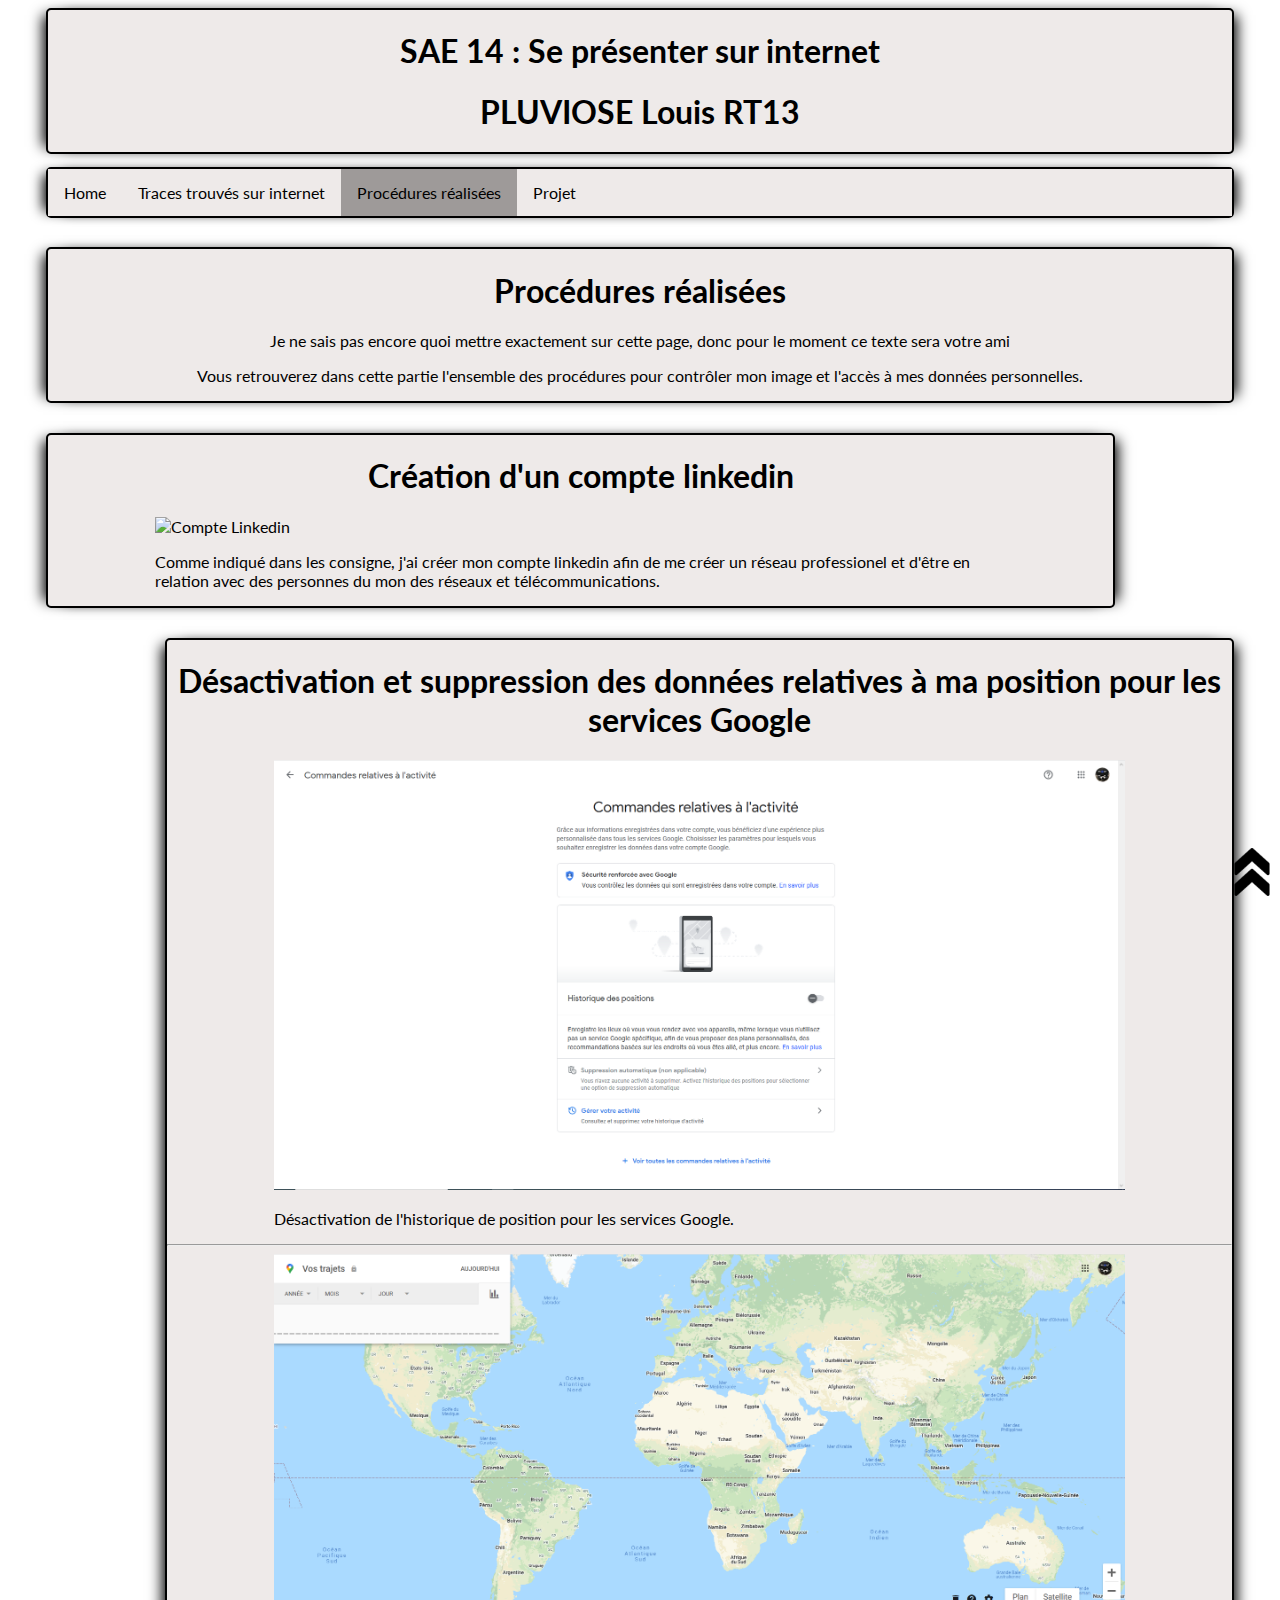
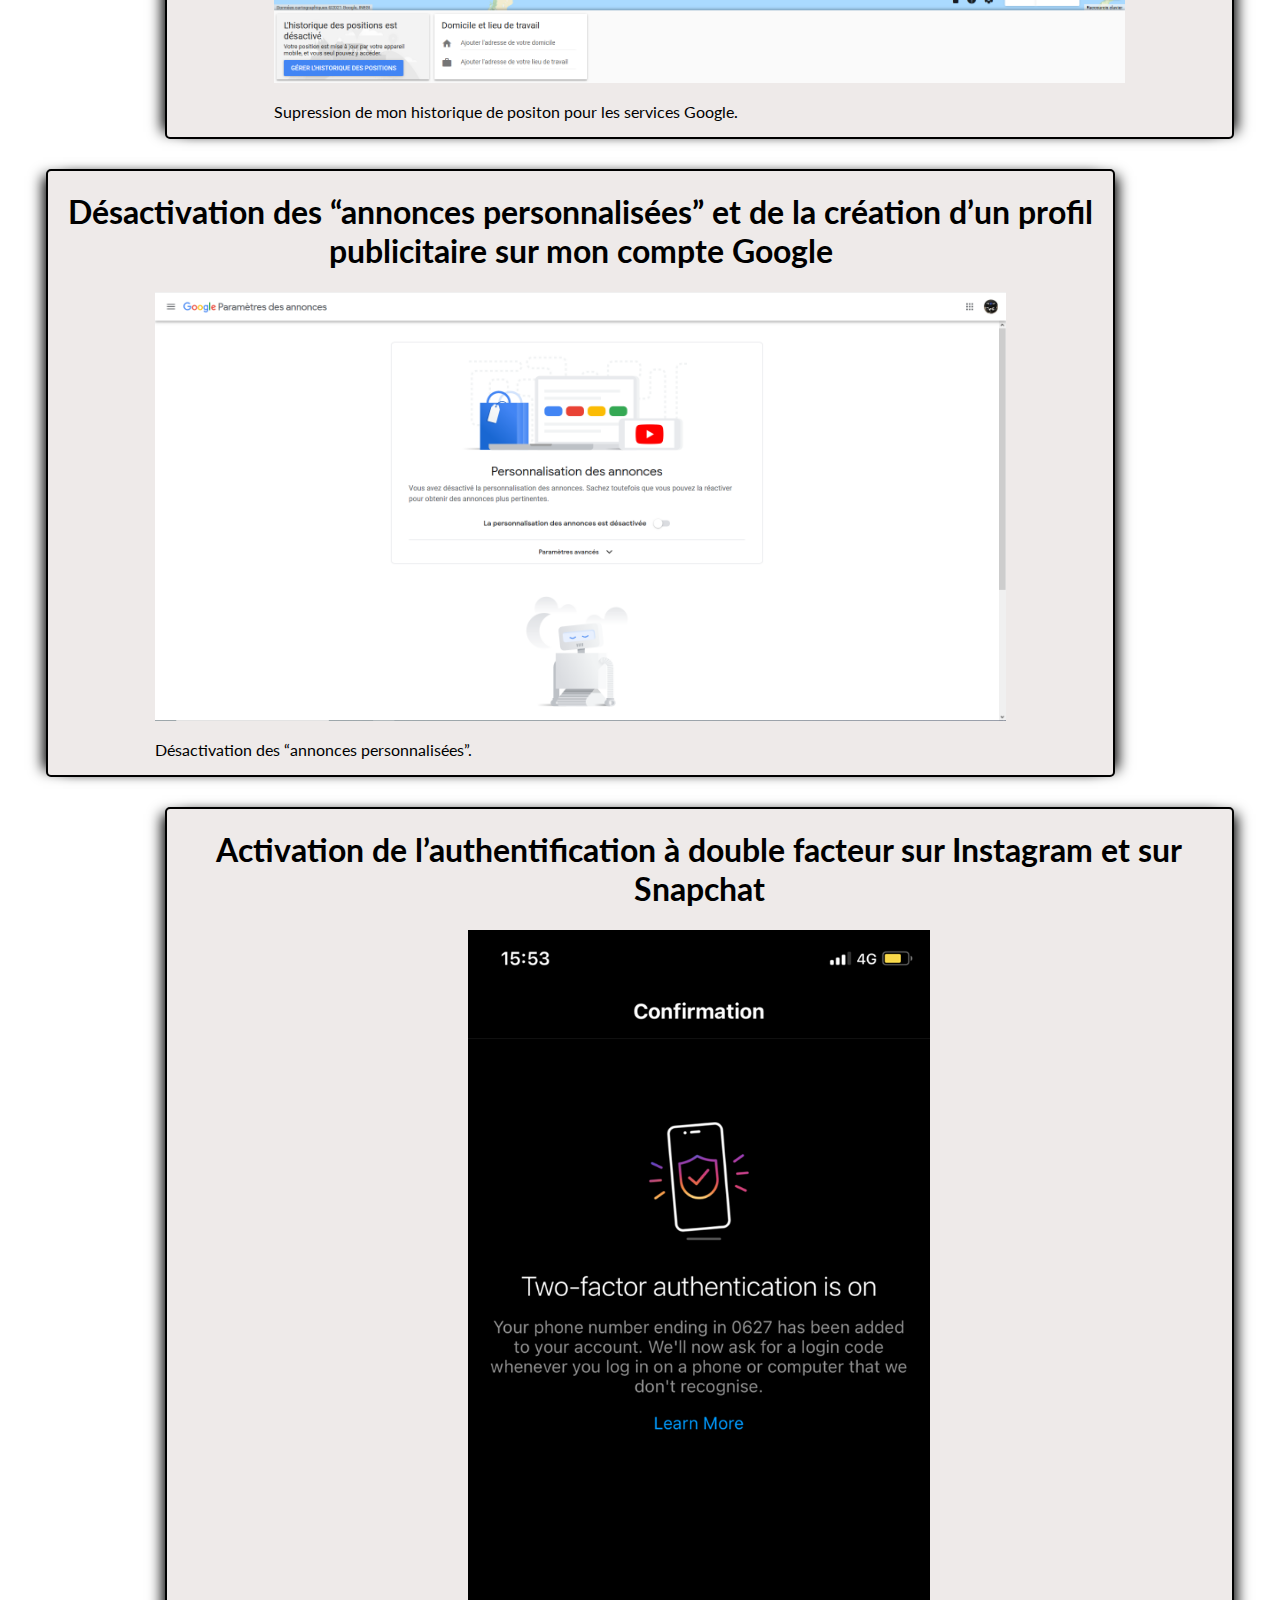
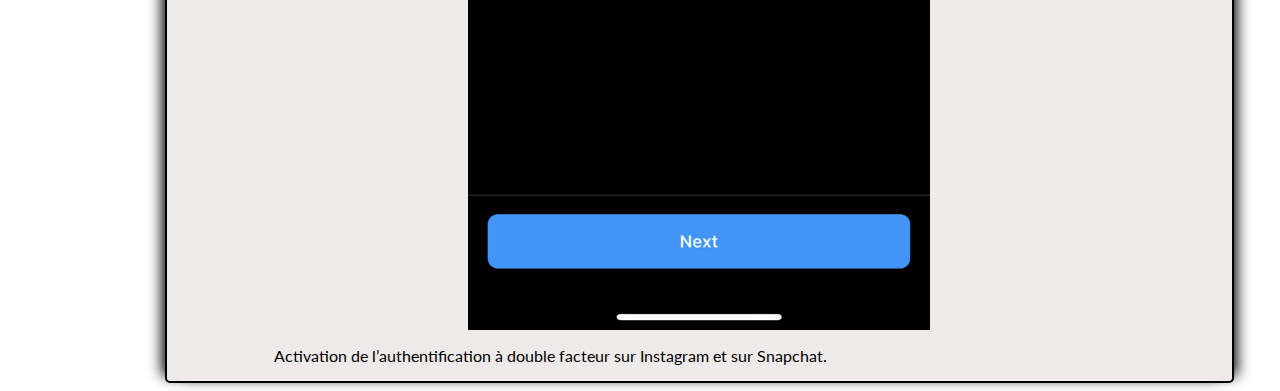
==== procedures.html @ 4d12fa5d "premiere version" ====
<!DOCTYPE html>
<html>
	<head>
	<title>Page Title</title>
	<link href="procedures.css" rel="stylesheet">
	<link rel="preconnect" href="https://fonts.googleapis.com">
	<link rel="preconnect" href="https://fonts.gstatic.com" crossorigin>
	<link href="https://fonts.googleapis.com/css2?family=Lato&display=swap" rel="stylesheet">
	</head>
<body>
	<!--Header-->
    <a id="hautdepage"></a>
	<header class="header">
		<section id="textheader">
			<h1>SAE 14 : Se présenter sur internet</h1>
		</section>
		<section id="textheader">
			<h1>PLUVIOSE Louis RT13</h1>
		</section>
	</header>	
	
	<!--Navbar-->
	<section class="navbar">
		<ul class="navul">
			<li class="navbaritem"><a class = "navlink" href="index.html">Home</a></li>
			<li class="navbaritem"><a class = "navlink" href="traces.html">Traces trouvés sur internet</a></li>
			<li class="navbaritem"><a class = "navlink" id="navlink2" href="procedures.html">Procédures réalisées</a></li>
			<li class="navbaritem"><a class = "navlink" href="projet.html">Projet</a></li>
		</ul>
	</section>

	<!--Partie principale-->
	<section class="partie1">
		<h1>Procédures réalisées</h1>
		<p>Je ne sais pas encore quoi mettre exactement sur cette page, donc pour le moment ce texte sera votre ami</p>
		<p>Vous retrouverez dans cette partie l'ensemble des procédures  pour contrôler mon image et l'accès à mes données personnelles.</p>
	</section>
	<!--Linkedin-->
	<div class="linkedin">
		<h1 class="titrelinkedin">Création d'un compte linkedin</h1>
		<img class="imagelinkedin" src="media/img/CompteLinkedin.png" alt="Compte Linkedin">
		<p class="textelinkedin">Comme indiqué dans les consigne, j'ai créer mon compte linkedin afin de me créer un réseau professionel et d'être en relation avec des personnes du mon des réseaux et télécommunications.</p>
	</div>
	<!--Localisation Google-->
	<div class="localisationgoogle">
		<h1 class="titrelocalisationgoogle">Désactivation et suppression des données relatives à ma position pour les services Google</h1>
		<img class="imagelocalisationgoogle" src="media/img/LocalisationGoogle.png" alt="Localisation Google">
		<p class="textelocalisationgoogle">Désactivation de l'historique de position pour les services Google.</p>
		<hr>
		<img class="imagesupressionlocalisationgoogle" src="media/img/SupressionLocalisationGoogle.PNG" alt="Supression Localisation Google">
		<p class="textesupressionlocalisationgoogle">Supression de mon historique de positon pour les services Google.</p>
	</div>
	<!--Annonces Personnalisées-->
	<div class="annoncespersonnalisees">
		<h1 class="titreannoncespersonnalisees">Désactivation des “annonces personnalisées” et de la création d’un profil publicitaire sur mon compte Google</h1>
		<img class="imageannoncespersonnalisees" src="media/img/ParametresAnnonce.png" alt="Paramètres Annonces">
		<p class="textannoncespersonnalisees">Désactivation des “annonces personnalisées”.</p>
	</div>

	<div class="doubleauthentification">
		<h1>Activation de l’authentification à double facteur sur Instagram et sur Snapchat</h1>
		<img src="media/img/InstagramDoubleAuthentification.png" alt="Instagram Double Authentification">
		<p>Activation de l’authentification à double facteur sur Instagram et sur Snapchat.</p>
	</div>

	<!--Flèche haut de page-->
    <a href="#hautdepage">
        <img class="hautdepage" src="media/img/top-arrow.png" alt="top-arrow">
    </a>

</body>
</html>
---- procedures.css ----
body {
	font-family: 'Lato', sans-serif;
	padding: 0% 3% 0% 3%;
}

.hautdepage {
    width: 48px;
    height: 48px;
    position: fixed;
    bottom: 4px;
    right: 4px;
    transform: rotate(-90deg);
}

/* header */

.header {
	background-color: #EEEAE9;
	height: 10%;
	border: solid 2px;
	border-color: black;
	border-radius: 5px;
	font-size: 16px;
	box-shadow: -10px 0px 13px -7px #000000, 10px 0px 13px -7px #000000, 0px 0px 30px 1px rgba(0,0,0,0);
}

#textheader  {
	text-align: center;
	margin: 0px 0px 5px 0px;
}

/* navbar */

.navbar {
	margin-top: 12.5px;
	border: solid 2px;
	border-color: black;
	border-radius: 5px;
	box-shadow: -10px 0px 13px -7px #000000, 10px 0px 13px -7px #000000, 0px 0px 30px 1px rgba(0,0,0,0);
}

.navul {
  list-style-type: none;
  margin: 0;
  padding: 0;
  overflow: hidden;
  background-color: #EEEAE9;
}

.navbaritem {
  float: left;
}

.navlink {
  display: block;
  color: black;
  text-align: center;
  padding: 14px 16px;
  text-decoration: none;
}

.navlink:hover {
  background-color: #e2dddc;
}

#navlink2 {
	background-color: #9e9a99;
}

/* partie 1 */

.partie1 {
	margin-top: 2.5%;
	background-color: #EEEAE9;
	border: solid 2px;
	border-color: black;
	border-radius: 5px;
	box-shadow: -10px 0px 13px -7px #000000, 10px 0px 13px -7px #000000, 0px 0px 30px 1px rgba(0,0,0,0);
}

section > h1 {
	text-align: center;
}

section > p {
	text-align: center
}

/* Linkedin */

.linkedin {
    margin-top: 2.5%;
    margin-right: 10%;
    background-color: #EEEAE9;
	border: solid 2px;
	border-color: black;
	border-radius: 5px;
	box-shadow: -10px 0px 13px -7px #000000, 10px 0px 13px -7px #000000, 0px 0px 30px 1px rgba(0,0,0,0);
}

.titrelinkedin {
	text-align: center;
}

.imagelinkedin {
    padding-left: 10%;
    width: 80%;
    height: auto;
}

.textelinkedin {
	padding: 0% 10% 0% 10%;
}

/* Localisation Google */

.localisationgoogle {
    margin-top: 2.5%;
    margin-left: 10%;
    background-color: #EEEAE9;
	border: solid 2px;
	border-color: black;
	border-radius: 5px;
	box-shadow: -10px 0px 13px -7px #000000, 10px 0px 13px -7px #000000, 0px 0px 30px 1px rgba(0,0,0,0);
}

.titrelocalisationgoogle {
	text-align: center;
}

.imagelocalisationgoogle {
    padding-left: 10%;
    width: 80%;
    height: auto;
}

.textelocalisationgoogle {
	padding: 0% 10% 0% 10%;
}

.imagesupressionlocalisationgoogle {
	padding-left: 10%;
    width: 80%;
    height: auto;
}

.textesupressionlocalisationgoogle {
	padding: 0% 10% 0% 10%;
}

/* Annonces Personnalisées */

.annoncespersonnalisees {
    margin-top: 2.5%;
    margin-right: 10%;
    background-color: #EEEAE9;
	border: solid 2px;
	border-color: black;
	border-radius: 5px;
	box-shadow: -10px 0px 13px -7px #000000, 10px 0px 13px -7px #000000, 0px 0px 30px 1px rgba(0,0,0,0);
}

.titreannoncespersonnalisees {
	text-align: center;
}

.imageannoncespersonnalisees {
	padding-left: 10%;
	width: 80%;
	height: auto;	
}

.textannoncespersonnalisees { 
	padding: 0% 10% 0% 10%;
}

/* Authentificatioj à deux facteurs */

.doubleauthentification {
    margin-top: 2.5%;
    margin-left: 10%;
    background-color: #EEEAE9;
	border: solid 2px;
	border-color: black;
	border-radius: 5px;
	box-shadow: -10px 0px 13px -7px #000000, 10px 0px 13px -7px #000000, 0px 0px 30px 1px rgba(0,0,0,0);
}

.doubleauthentification > h1 {
	text-align: center;
}

.doubleauthentification > img {
	display: block;
	margin-left: auto;
	margin-right: auto;
	height: 1000px;
	width: auto;
}

.doubleauthentification > p {
	padding: 0% 10% 0% 10%;
}
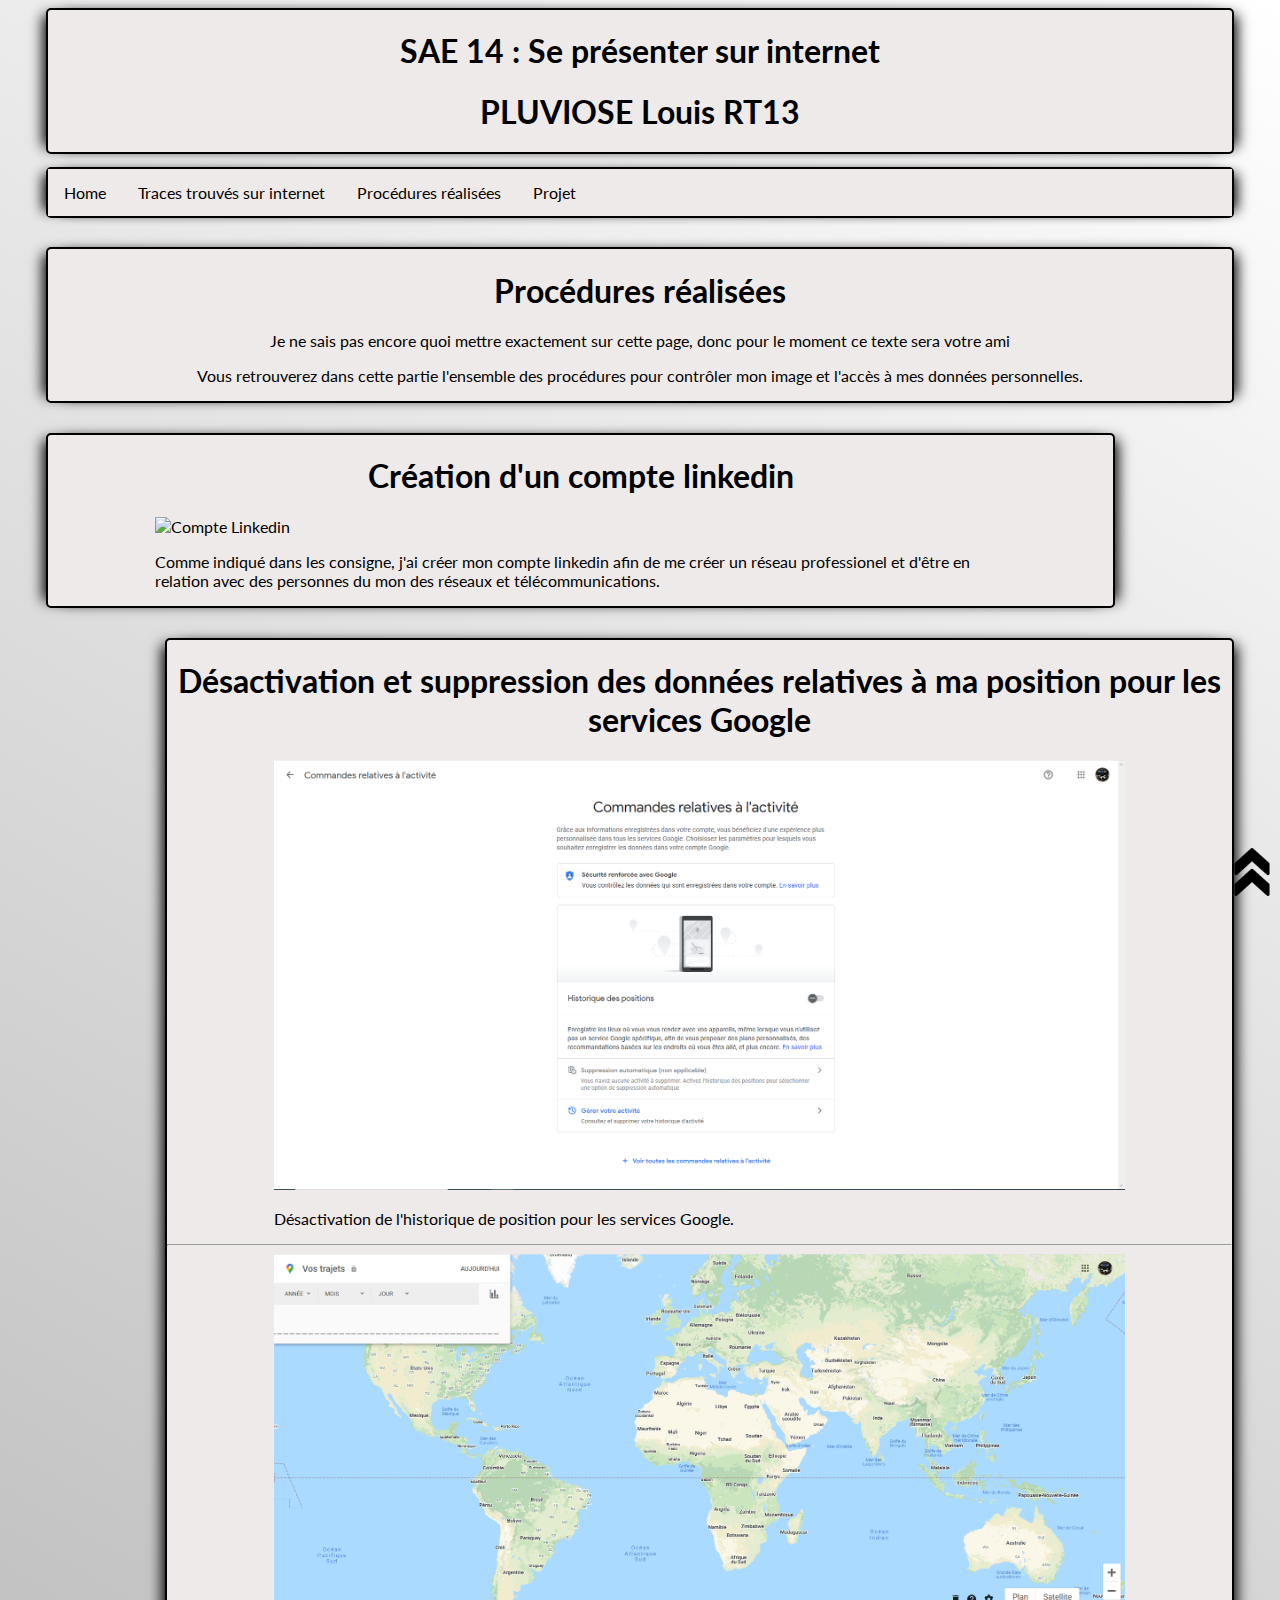
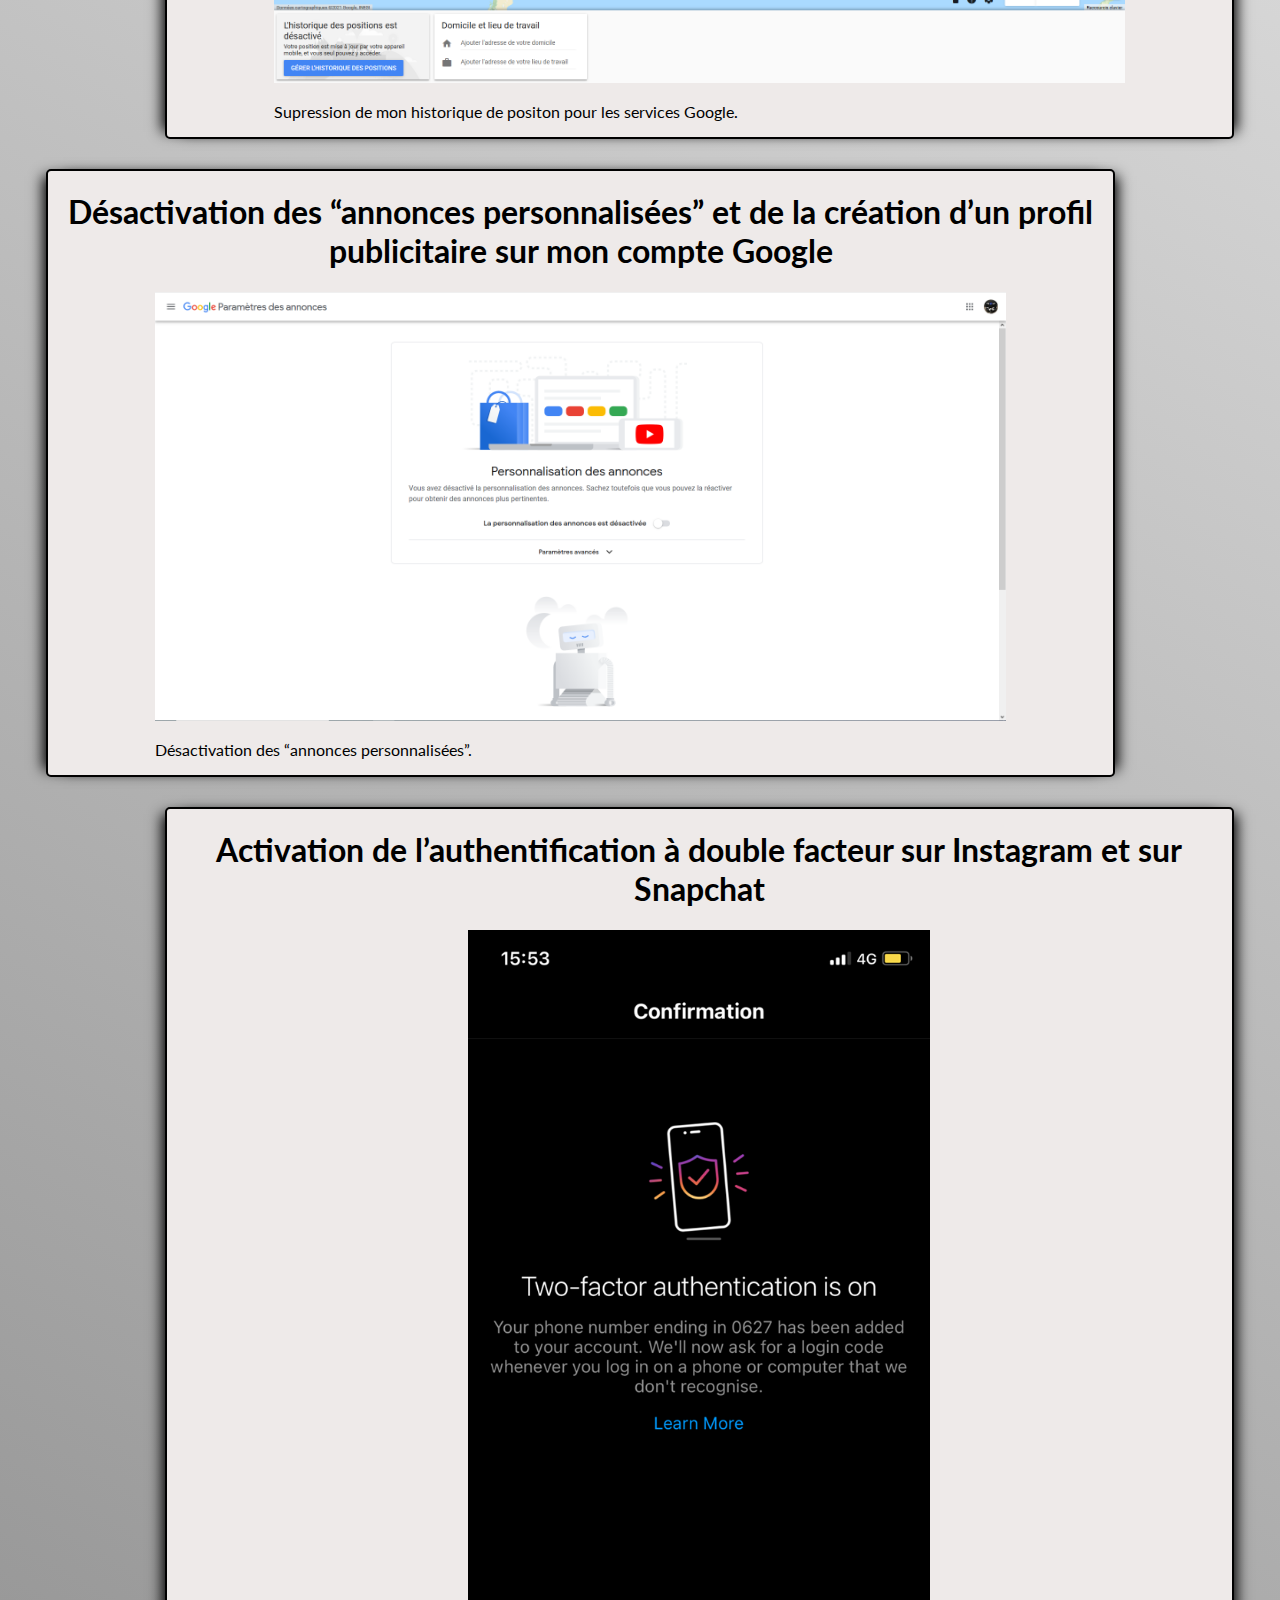
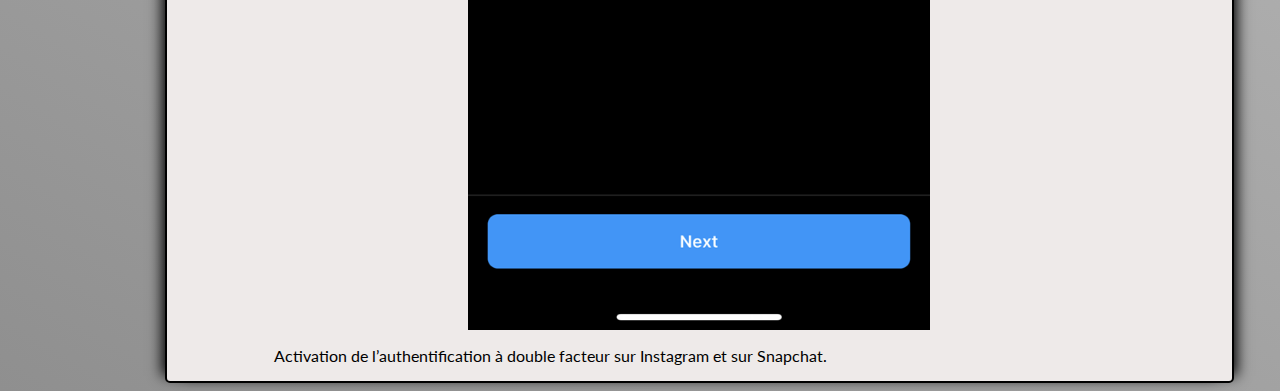
==== commit bfd995df: "Mise à jour" ====
--- a/procedures.html
+++ b/procedures.html
@@ -1,72 +1,72 @@
-<!DOCTYPE html>
-<html>
-	<head>
-	<title>Page Title</title>
-	<link href="procedures.css" rel="stylesheet">
-	<link rel="preconnect" href="https://fonts.googleapis.com">
-	<link rel="preconnect" href="https://fonts.gstatic.com" crossorigin>
-	<link href="https://fonts.googleapis.com/css2?family=Lato&display=swap" rel="stylesheet">
-	</head>
-<body>
-	<!--Header-->
-    <a id="hautdepage"></a>
-	<header class="header">
-		<section id="textheader">
-			<h1>SAE 14 : Se présenter sur internet</h1>
-		</section>
-		<section id="textheader">
-			<h1>PLUVIOSE Louis RT13</h1>
-		</section>
-	</header>	
-	
-	<!--Navbar-->
-	<section class="navbar">
-		<ul class="navul">
-			<li class="navbaritem"><a class = "navlink" href="index.html">Home</a></li>
-			<li class="navbaritem"><a class = "navlink" href="traces.html">Traces trouvés sur internet</a></li>
-			<li class="navbaritem"><a class = "navlink" id="navlink2" href="procedures.html">Procédures réalisées</a></li>
-			<li class="navbaritem"><a class = "navlink" href="projet.html">Projet</a></li>
-		</ul>
-	</section>
-
-	<!--Partie principale-->
-	<section class="partie1">
-		<h1>Procédures réalisées</h1>
-		<p>Je ne sais pas encore quoi mettre exactement sur cette page, donc pour le moment ce texte sera votre ami</p>
-		<p>Vous retrouverez dans cette partie l'ensemble des procédures  pour contrôler mon image et l'accès à mes données personnelles.</p>
-	</section>
-	<!--Linkedin-->
-	<div class="linkedin">
-		<h1 class="titrelinkedin">Création d'un compte linkedin</h1>
-		<img class="imagelinkedin" src="media/img/CompteLinkedin.png" alt="Compte Linkedin">
-		<p class="textelinkedin">Comme indiqué dans les consigne, j'ai créer mon compte linkedin afin de me créer un réseau professionel et d'être en relation avec des personnes du mon des réseaux et télécommunications.</p>
-	</div>
-	<!--Localisation Google-->
-	<div class="localisationgoogle">
-		<h1 class="titrelocalisationgoogle">Désactivation et suppression des données relatives à ma position pour les services Google</h1>
-		<img class="imagelocalisationgoogle" src="media/img/LocalisationGoogle.png" alt="Localisation Google">
-		<p class="textelocalisationgoogle">Désactivation de l'historique de position pour les services Google.</p>
-		<hr>
-		<img class="imagesupressionlocalisationgoogle" src="media/img/SupressionLocalisationGoogle.PNG" alt="Supression Localisation Google">
-		<p class="textesupressionlocalisationgoogle">Supression de mon historique de positon pour les services Google.</p>
-	</div>
-	<!--Annonces Personnalisées-->
-	<div class="annoncespersonnalisees">
-		<h1 class="titreannoncespersonnalisees">Désactivation des “annonces personnalisées” et de la création d’un profil publicitaire sur mon compte Google</h1>
-		<img class="imageannoncespersonnalisees" src="media/img/ParametresAnnonce.png" alt="Paramètres Annonces">
-		<p class="textannoncespersonnalisees">Désactivation des “annonces personnalisées”.</p>
-	</div>
-
-	<div class="doubleauthentification">
-		<h1>Activation de l’authentification à double facteur sur Instagram et sur Snapchat</h1>
-		<img src="media/img/InstagramDoubleAuthentification.png" alt="Instagram Double Authentification">
-		<p>Activation de l’authentification à double facteur sur Instagram et sur Snapchat.</p>
-	</div>
-
-	<!--Flèche haut de page-->
-    <a href="#hautdepage">
-        <img class="hautdepage" src="media/img/top-arrow.png" alt="top-arrow">
-    </a>
-
-</body>
+<!DOCTYPE html>
+<html>
+	<head>
+	<title>Page Title</title>
+	<link href="procedures.css" rel="stylesheet">
+	<link rel="preconnect" href="https://fonts.googleapis.com">
+	<link rel="preconnect" href="https://fonts.gstatic.com" crossorigin>
+	<link href="https://fonts.googleapis.com/css2?family=Lato&display=swap" rel="stylesheet">
+	</head>
+<body>
+	<!--Header-->
+    <a id="hautdepage"></a>
+	<header class="header">
+		<section id="textheader">
+			<h1>SAE 14 : Se présenter sur internet</h1>
+		</section>
+		<section id="textheader">
+			<h1>PLUVIOSE Louis RT13</h1>
+		</section>
+	</header>	
+	
+	<!--Navbar-->
+	<section class="navbar">
+		<ul class="navul">
+			<li class="navbaritem"><a class = "navlink" href="index.html">Home</a></li>
+			<li class="navbaritem"><a class = "navlink" href="traces.html">Traces trouvés sur internet</a></li>
+			<li class="navbaritem"><a class = "navlink" id="navlink2" href="procedures.html">Procédures réalisées</a></li>
+			<li class="navbaritem"><a class = "navlink" href="projet.html">Projet</a></li>
+		</ul>
+	</section>
+
+	<!--Partie principale-->
+	<section class="partie1">
+		<h1>Procédures réalisées</h1>
+		<p>Je ne sais pas encore quoi mettre exactement sur cette page, donc pour le moment ce texte sera votre ami</p>
+		<p>Vous retrouverez dans cette partie l'ensemble des procédures  pour contrôler mon image et l'accès à mes données personnelles.</p>
+	</section>
+	<!--Linkedin-->
+	<div class="linkedin">
+		<h1 class="titrelinkedin">Création d'un compte linkedin</h1>
+		<img class="imagelinkedin" src="media/img/CompteLinkedin.png" alt="Compte Linkedin">
+		<p class="textelinkedin">Comme indiqué dans les consigne, j'ai créer mon compte linkedin afin de me créer un réseau professionel et d'être en relation avec des personnes du mon des réseaux et télécommunications.</p>
+	</div>
+	<!--Localisation Google-->
+	<div class="localisationgoogle">
+		<h1 class="titrelocalisationgoogle">Désactivation et suppression des données relatives à ma position pour les services Google</h1>
+		<img class="imagelocalisationgoogle" src="media/img/LocalisationGoogle.png" alt="Localisation Google">
+		<p class="textelocalisationgoogle">Désactivation de l'historique de position pour les services Google.</p>
+		<hr>
+		<img class="imagesupressionlocalisationgoogle" src="media/img/SupressionLocalisationGoogle.PNG" alt="Supression Localisation Google">
+		<p class="textesupressionlocalisationgoogle">Supression de mon historique de positon pour les services Google.</p>
+	</div>
+	<!--Annonces Personnalisées-->
+	<div class="annoncespersonnalisees">
+		<h1 class="titreannoncespersonnalisees">Désactivation des “annonces personnalisées” et de la création d’un profil publicitaire sur mon compte Google</h1>
+		<img class="imageannoncespersonnalisees" src="media/img/ParametresAnnonce.png" alt="Paramètres Annonces">
+		<p class="textannoncespersonnalisees">Désactivation des “annonces personnalisées”.</p>
+	</div>
+
+	<div class="doubleauthentification">
+		<h1>Activation de l’authentification à double facteur sur Instagram et sur Snapchat</h1>
+		<img src="media/img/InstagramDoubleAuthentification.png" alt="Instagram Double Authentification">
+		<p>Activation de l’authentification à double facteur sur Instagram et sur Snapchat.</p>
+	</div>
+
+	<!--Flèche haut de page-->
+    <a href="#hautdepage">
+        <img class="hautdepage" src="media/img/top-arrow.png" alt="top-arrow">
+    </a>
+
+</body>
 </html> --- a/procedures.css
+++ b/procedures.css
@@ -1,203 +1,208 @@
-body {
-	font-family: 'Lato', sans-serif;
-	padding: 0% 3% 0% 3%;
-}
-
-.hautdepage {
-    width: 48px;
-    height: 48px;
-    position: fixed;
-    bottom: 4px;
-    right: 4px;
-    transform: rotate(-90deg);
-}
-
-/* header */
-
-.header {
-	background-color: #EEEAE9;
-	height: 10%;
-	border: solid 2px;
-	border-color: black;
-	border-radius: 5px;
-	font-size: 16px;
-	box-shadow: -10px 0px 13px -7px #000000, 10px 0px 13px -7px #000000, 0px 0px 30px 1px rgba(0,0,0,0);
-}
-
-#textheader  {
-	text-align: center;
-	margin: 0px 0px 5px 0px;
-}
-
-/* navbar */
-
-.navbar {
-	margin-top: 12.5px;
-	border: solid 2px;
-	border-color: black;
-	border-radius: 5px;
-	box-shadow: -10px 0px 13px -7px #000000, 10px 0px 13px -7px #000000, 0px 0px 30px 1px rgba(0,0,0,0);
-}
-
-.navul {
-  list-style-type: none;
-  margin: 0;
-  padding: 0;
-  overflow: hidden;
-  background-color: #EEEAE9;
-}
-
-.navbaritem {
-  float: left;
-}
-
-.navlink {
-  display: block;
-  color: black;
-  text-align: center;
-  padding: 14px 16px;
-  text-decoration: none;
-}
-
-.navlink:hover {
-  background-color: #e2dddc;
-}
-
-#navlink2 {
-	background-color: #9e9a99;
-}
-
-/* partie 1 */
-
-.partie1 {
-	margin-top: 2.5%;
-	background-color: #EEEAE9;
-	border: solid 2px;
-	border-color: black;
-	border-radius: 5px;
-	box-shadow: -10px 0px 13px -7px #000000, 10px 0px 13px -7px #000000, 0px 0px 30px 1px rgba(0,0,0,0);
-}
-
-section > h1 {
-	text-align: center;
-}
-
-section > p {
-	text-align: center
-}
-
-/* Linkedin */
-
-.linkedin {
-    margin-top: 2.5%;
-    margin-right: 10%;
-    background-color: #EEEAE9;
-	border: solid 2px;
-	border-color: black;
-	border-radius: 5px;
-	box-shadow: -10px 0px 13px -7px #000000, 10px 0px 13px -7px #000000, 0px 0px 30px 1px rgba(0,0,0,0);
-}
-
-.titrelinkedin {
-	text-align: center;
-}
-
-.imagelinkedin {
-    padding-left: 10%;
-    width: 80%;
-    height: auto;
-}
-
-.textelinkedin {
-	padding: 0% 10% 0% 10%;
-}
-
-/* Localisation Google */
-
-.localisationgoogle {
-    margin-top: 2.5%;
-    margin-left: 10%;
-    background-color: #EEEAE9;
-	border: solid 2px;
-	border-color: black;
-	border-radius: 5px;
-	box-shadow: -10px 0px 13px -7px #000000, 10px 0px 13px -7px #000000, 0px 0px 30px 1px rgba(0,0,0,0);
-}
-
-.titrelocalisationgoogle {
-	text-align: center;
-}
-
-.imagelocalisationgoogle {
-    padding-left: 10%;
-    width: 80%;
-    height: auto;
-}
-
-.textelocalisationgoogle {
-	padding: 0% 10% 0% 10%;
-}
-
-.imagesupressionlocalisationgoogle {
-	padding-left: 10%;
-    width: 80%;
-    height: auto;
-}
-
-.textesupressionlocalisationgoogle {
-	padding: 0% 10% 0% 10%;
-}
-
-/* Annonces Personnalisées */
-
-.annoncespersonnalisees {
-    margin-top: 2.5%;
-    margin-right: 10%;
-    background-color: #EEEAE9;
-	border: solid 2px;
-	border-color: black;
-	border-radius: 5px;
-	box-shadow: -10px 0px 13px -7px #000000, 10px 0px 13px -7px #000000, 0px 0px 30px 1px rgba(0,0,0,0);
-}
-
-.titreannoncespersonnalisees {
-	text-align: center;
-}
-
-.imageannoncespersonnalisees {
-	padding-left: 10%;
-	width: 80%;
-	height: auto;	
-}
-
-.textannoncespersonnalisees { 
-	padding: 0% 10% 0% 10%;
-}
-
-/* Authentificatioj à deux facteurs */
-
-.doubleauthentification {
-    margin-top: 2.5%;
-    margin-left: 10%;
-    background-color: #EEEAE9;
-	border: solid 2px;
-	border-color: black;
-	border-radius: 5px;
-	box-shadow: -10px 0px 13px -7px #000000, 10px 0px 13px -7px #000000, 0px 0px 30px 1px rgba(0,0,0,0);
-}
-
-.doubleauthentification > h1 {
-	text-align: center;
-}
-
-.doubleauthentification > img {
-	display: block;
-	margin-left: auto;
-	margin-right: auto;
-	height: 1000px;
-	width: auto;
-}
-
-.doubleauthentification > p {
-	padding: 0% 10% 0% 10%;
-}
+body {
+	font-family: 'Lato', sans-serif;
+	padding: 0% 3% 0% 3%;
+	background: linear-gradient(30deg, rgba(0, 0, 0, 0.44) 0%, rgba(255, 255, 255, 0.65) 100%);
+}
+
+.hautdepage {
+    width: 48px;
+    height: 48px;
+    position: fixed;
+    bottom: 4px;
+    right: 4px;
+    transform: rotate(-90deg);
+}
+
+/* header */
+
+.header {
+	background-color: #EEEAE9;
+	height: 10%;
+	border: solid 2px;
+	border-color: black;
+	border-radius: 5px;
+	font-size: 16px;
+	box-shadow: -10px 0px 13px -7px #000000, 10px 0px 13px -7px #000000, 0px 0px 30px 1px rgba(0,0,0,0);
+}
+
+#textheader  {
+	text-align: center;
+	margin: 0px 0px 5px 0px;
+}
+
+/* navbar */
+
+.navbar {
+	top: -1px;
+	position: -webkit-sticky;
+	position: sticky;
+	margin-top: 12.5px;
+	border: solid 2px;
+	border-color: black;
+	border-radius: 5px;
+	box-shadow: -10px 0px 13px -7px #000000, 10px 0px 13px -7px #000000, 0px 0px 30px 1px rgba(0,0,0,0);
+}
+
+.navul {
+  list-style-type: none;
+  margin: 0;
+  padding: 0;
+  overflow: hidden;
+  background-color: #EEEAE9;
+}
+
+.navbaritem {
+  float: left;
+}
+
+.navlink {
+  display: block;
+  color: black;
+  text-align: center;
+  padding: 14px 16px;
+  text-decoration: none;
+}
+
+.navlink:hover {
+  background-color: #e2dddc;
+}
+
+#navlink1 {
+    background-color: #9e9a99;
+}
+
+
+/* partie 1 */
+
+.partie1 {
+	margin-top: 2.5%;
+	background-color: #EEEAE9;
+	border: solid 2px;
+	border-color: black;
+	border-radius: 5px;
+	box-shadow: -10px 0px 13px -7px #000000, 10px 0px 13px -7px #000000, 0px 0px 30px 1px rgba(0,0,0,0);
+}
+
+section > h1 {
+	text-align: center;
+}
+
+section > p {
+	text-align: center
+}
+
+/* Linkedin */
+
+.linkedin {
+    margin-top: 2.5%;
+    margin-right: 10%;
+    background-color: #EEEAE9;
+	border: solid 2px;
+	border-color: black;
+	border-radius: 5px;
+	box-shadow: -10px 0px 13px -7px #000000, 10px 0px 13px -7px #000000, 0px 0px 30px 1px rgba(0,0,0,0);
+}
+
+.titrelinkedin {
+	text-align: center;
+}
+
+.imagelinkedin {
+    padding-left: 10%;
+    width: 80%;
+    height: auto;
+}
+
+.textelinkedin {
+	padding: 0% 10% 0% 10%;
+}
+
+/* Localisation Google */
+
+.localisationgoogle {
+    margin-top: 2.5%;
+    margin-left: 10%;
+    background-color: #EEEAE9;
+	border: solid 2px;
+	border-color: black;
+	border-radius: 5px;
+	box-shadow: -10px 0px 13px -7px #000000, 10px 0px 13px -7px #000000, 0px 0px 30px 1px rgba(0,0,0,0);
+}
+
+.titrelocalisationgoogle {
+	text-align: center;
+}
+
+.imagelocalisationgoogle {
+    padding-left: 10%;
+    width: 80%;
+    height: auto;
+}
+
+.textelocalisationgoogle {
+	padding: 0% 10% 0% 10%;
+}
+
+.imagesupressionlocalisationgoogle {
+	padding-left: 10%;
+    width: 80%;
+    height: auto;
+}
+
+.textesupressionlocalisationgoogle {
+	padding: 0% 10% 0% 10%;
+}
+
+/* Annonces Personnalisées */
+
+.annoncespersonnalisees {
+    margin-top: 2.5%;
+    margin-right: 10%;
+    background-color: #EEEAE9;
+	border: solid 2px;
+	border-color: black;
+	border-radius: 5px;
+	box-shadow: -10px 0px 13px -7px #000000, 10px 0px 13px -7px #000000, 0px 0px 30px 1px rgba(0,0,0,0);
+}
+
+.titreannoncespersonnalisees {
+	text-align: center;
+}
+
+.imageannoncespersonnalisees {
+	padding-left: 10%;
+	width: 80%;
+	height: auto;	
+}
+
+.textannoncespersonnalisees { 
+	padding: 0% 10% 0% 10%;
+}
+
+/* Authentificatioj à deux facteurs */
+
+.doubleauthentification {
+    margin-top: 2.5%;
+    margin-left: 10%;
+    background-color: #EEEAE9;
+	border: solid 2px;
+	border-color: black;
+	border-radius: 5px;
+	box-shadow: -10px 0px 13px -7px #000000, 10px 0px 13px -7px #000000, 0px 0px 30px 1px rgba(0,0,0,0);
+}
+
+.doubleauthentification > h1 {
+	text-align: center;
+}
+
+.doubleauthentification > img {
+	display: block;
+	margin-left: auto;
+	margin-right: auto;
+	height: 1000px;
+	width: auto;
+}
+
+.doubleauthentification > p {
+	padding: 0% 10% 0% 10%;
+}
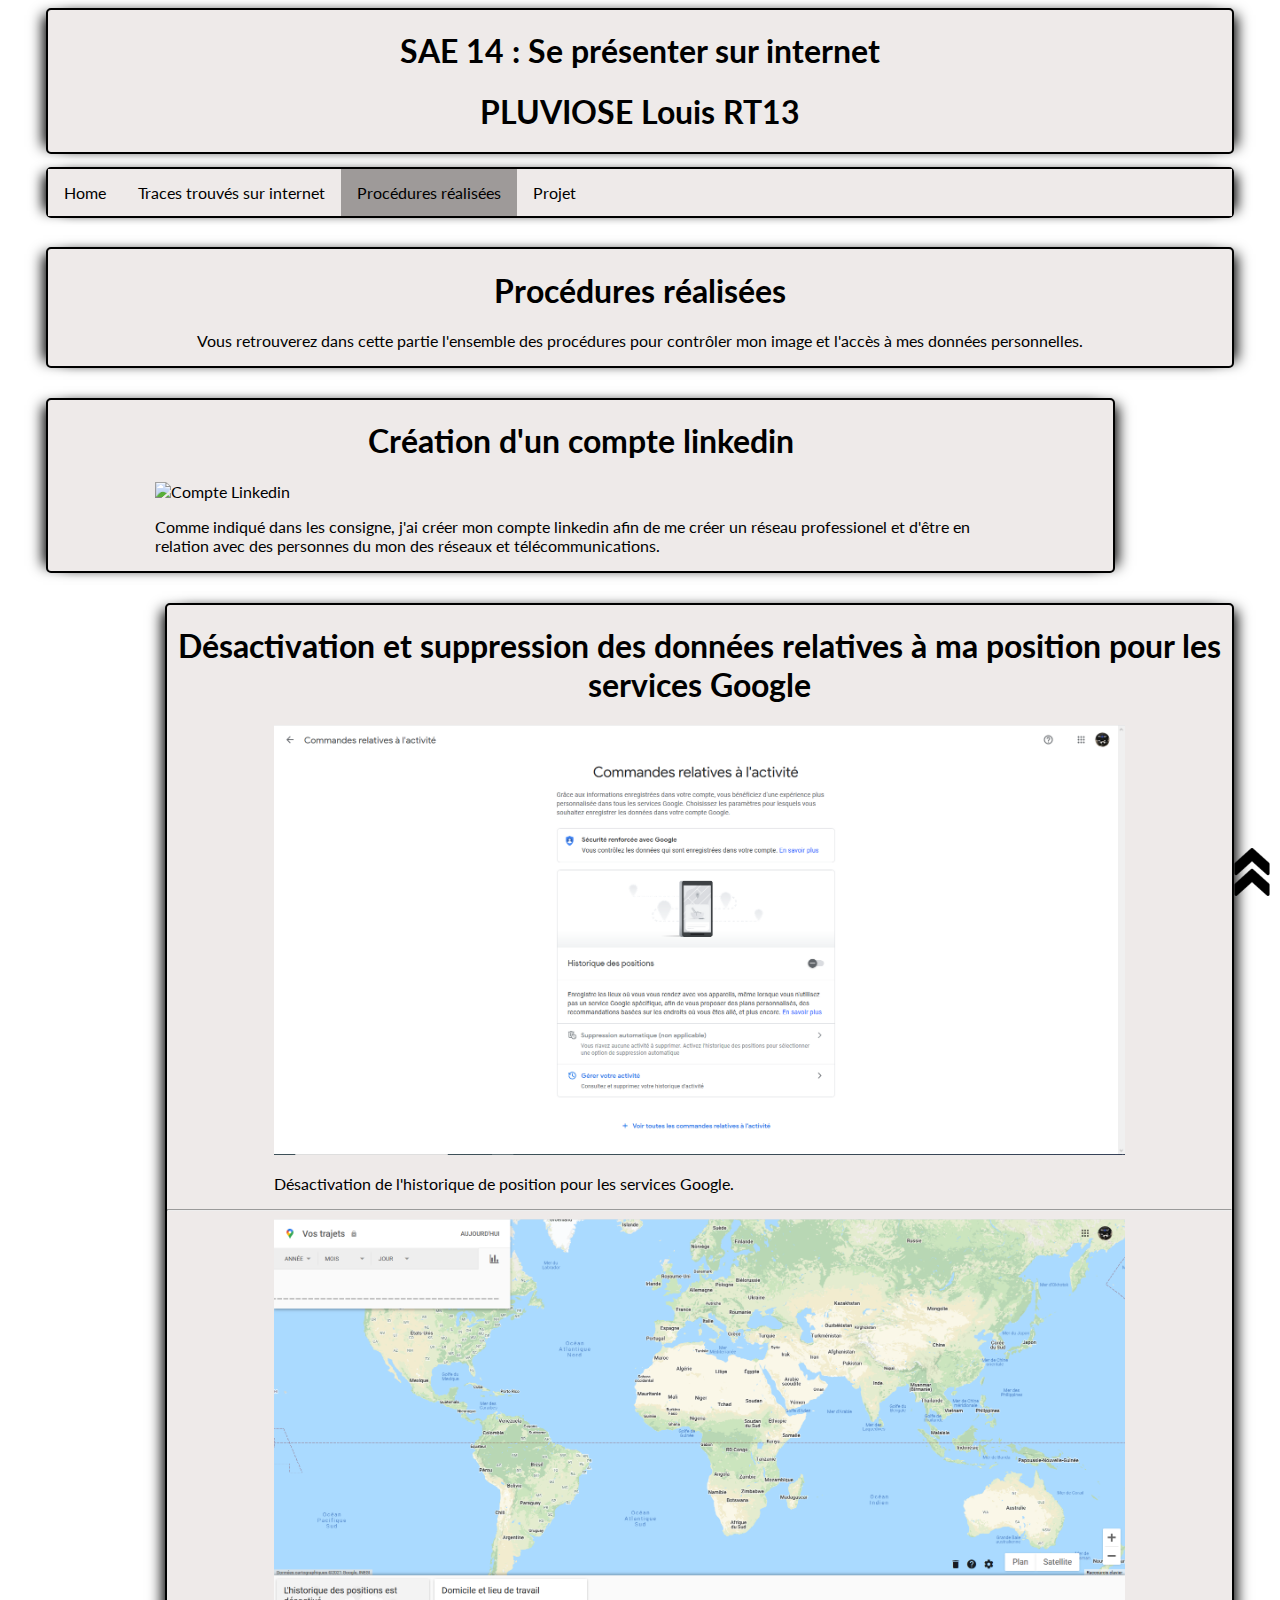
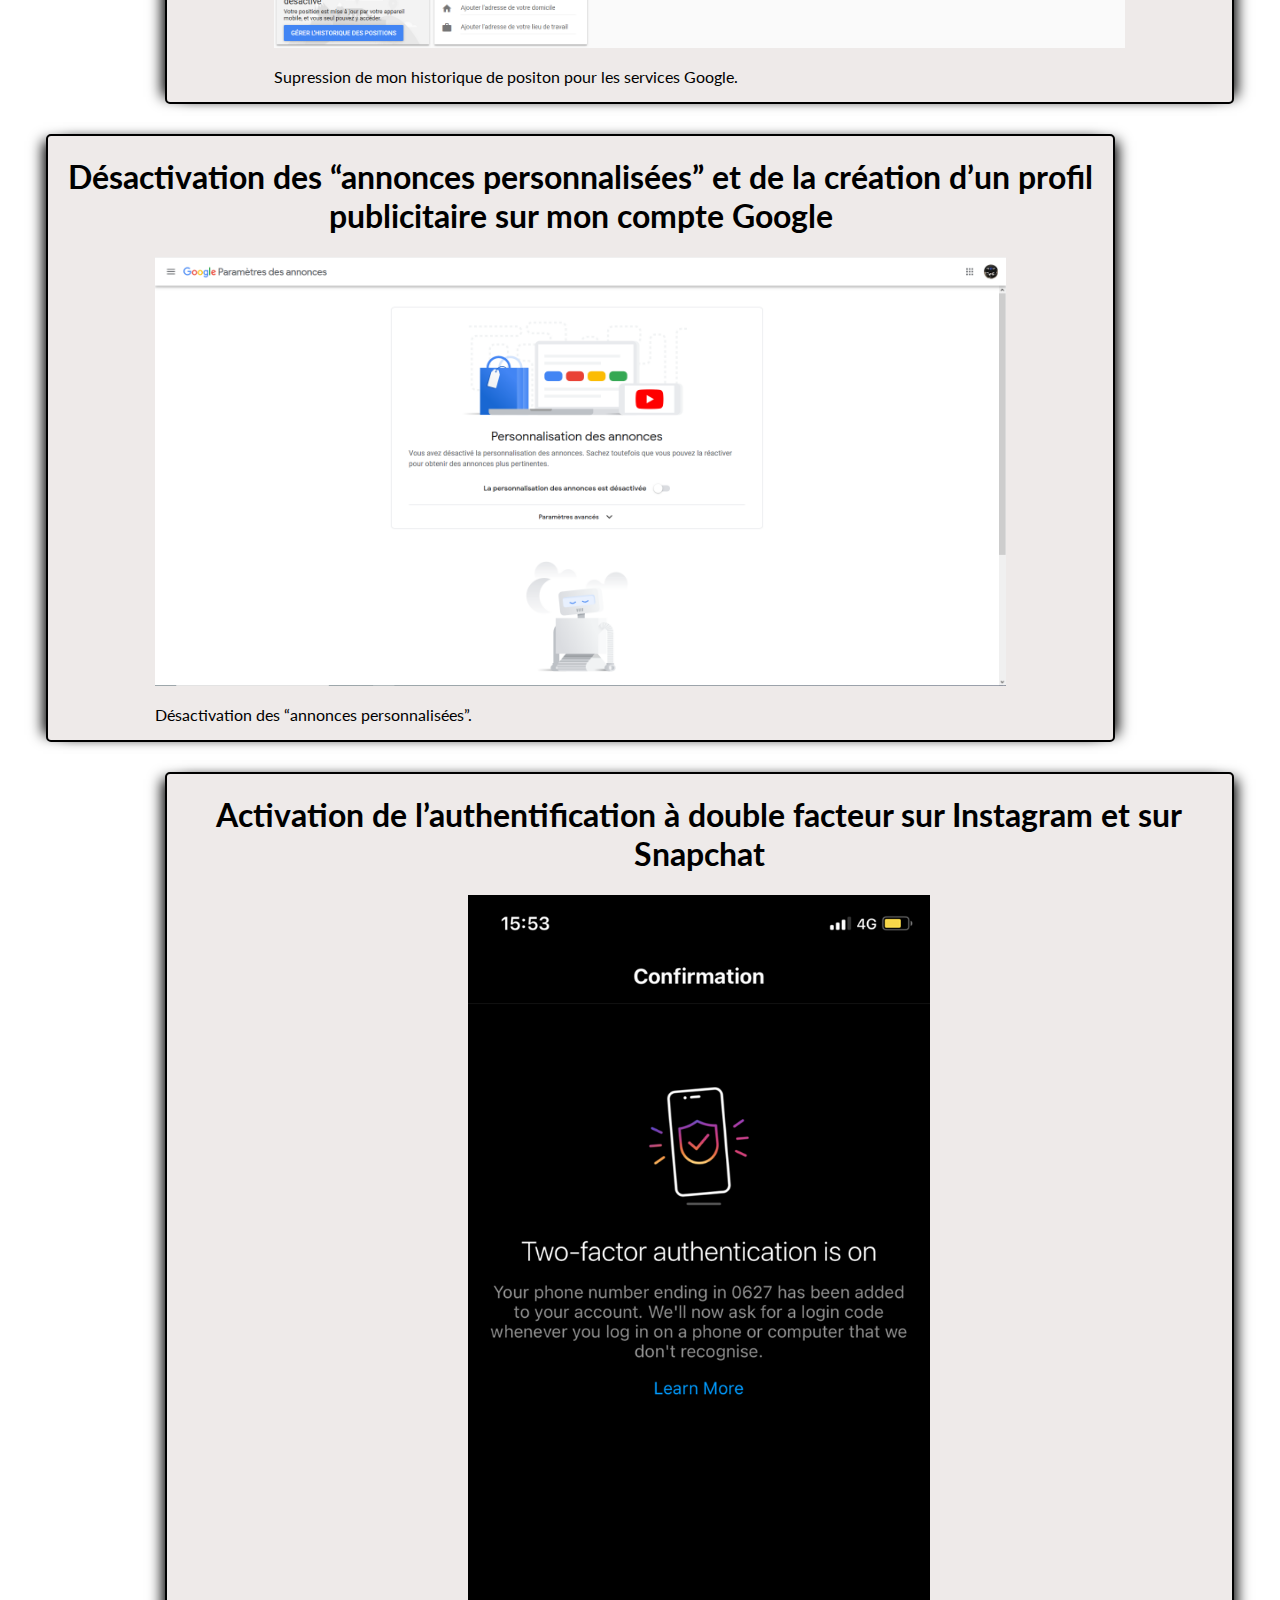
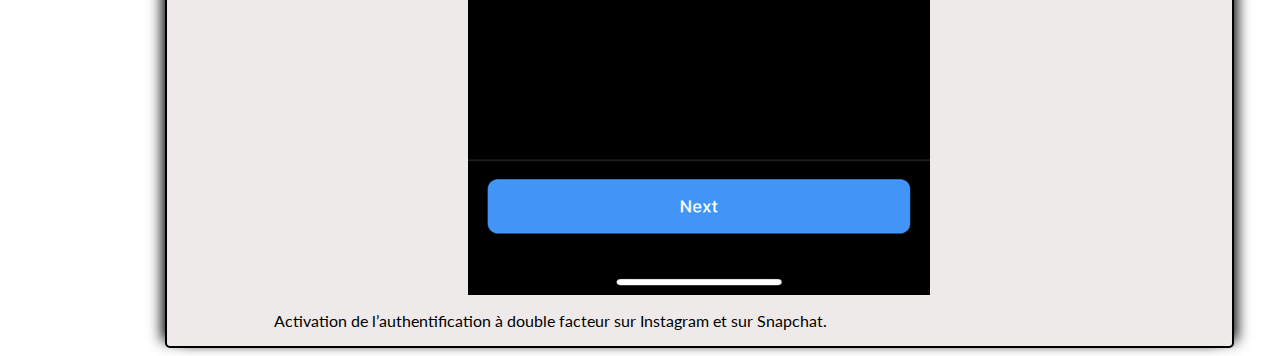
==== commit 97791d40: "V2" ====
--- a/procedures.html
+++ b/procedures.html
@@ -32,7 +32,6 @@
 	<!--Partie principale-->
 	<section class="partie1">
 		<h1>Procédures réalisées</h1>
-		<p>Je ne sais pas encore quoi mettre exactement sur cette page, donc pour le moment ce texte sera votre ami</p>
 		<p>Vous retrouverez dans cette partie l'ensemble des procédures  pour contrôler mon image et l'accès à mes données personnelles.</p>
 	</section>
 	<!--Linkedin-->
--- a/procedures.css
+++ b/procedures.css
@@ -1,7 +1,6 @@
 body {
 	font-family: 'Lato', sans-serif;
 	padding: 0% 3% 0% 3%;
-	background: linear-gradient(30deg, rgba(0, 0, 0, 0.44) 0%, rgba(255, 255, 255, 0.65) 100%);
 }
 
 .hautdepage {
@@ -67,10 +66,9 @@
   background-color: #e2dddc;
 }
 
-#navlink1 {
+#navlink2 {
     background-color: #9e9a99;
 }
-
 
 /* partie 1 */
 
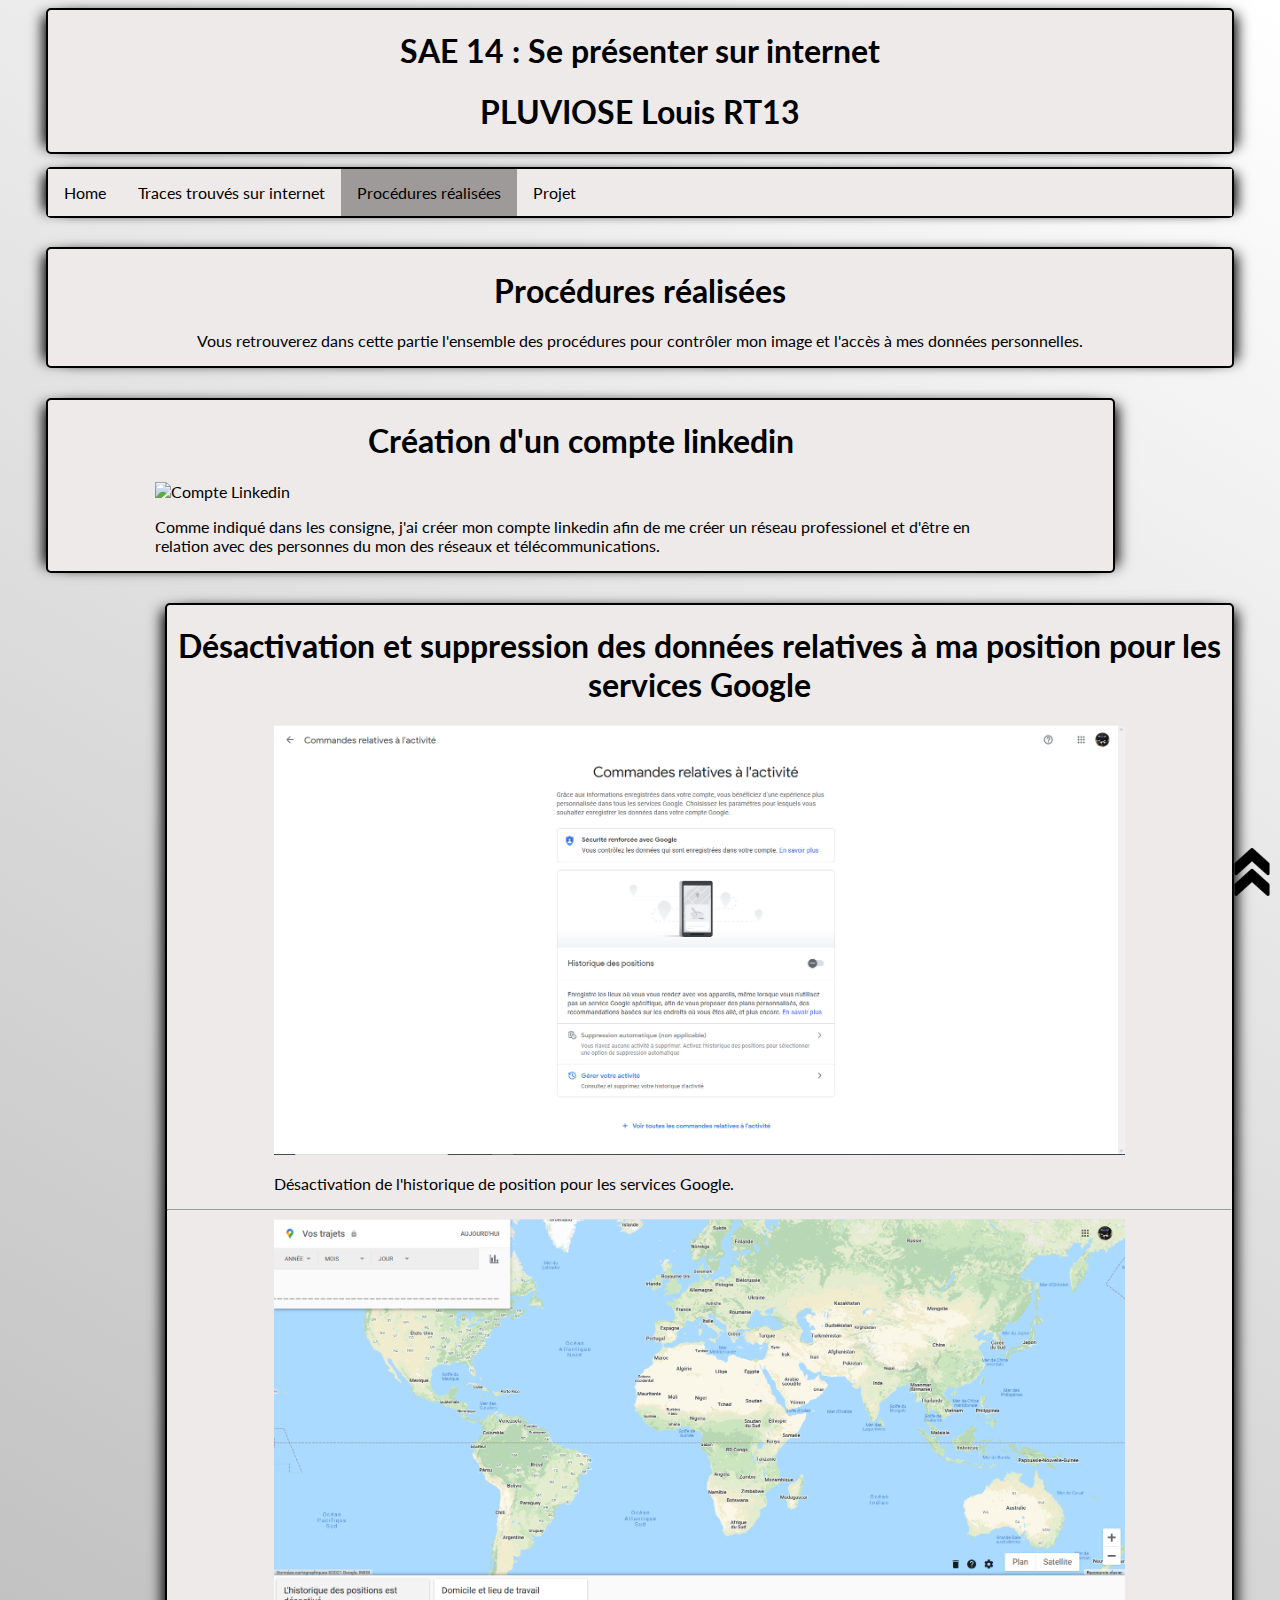
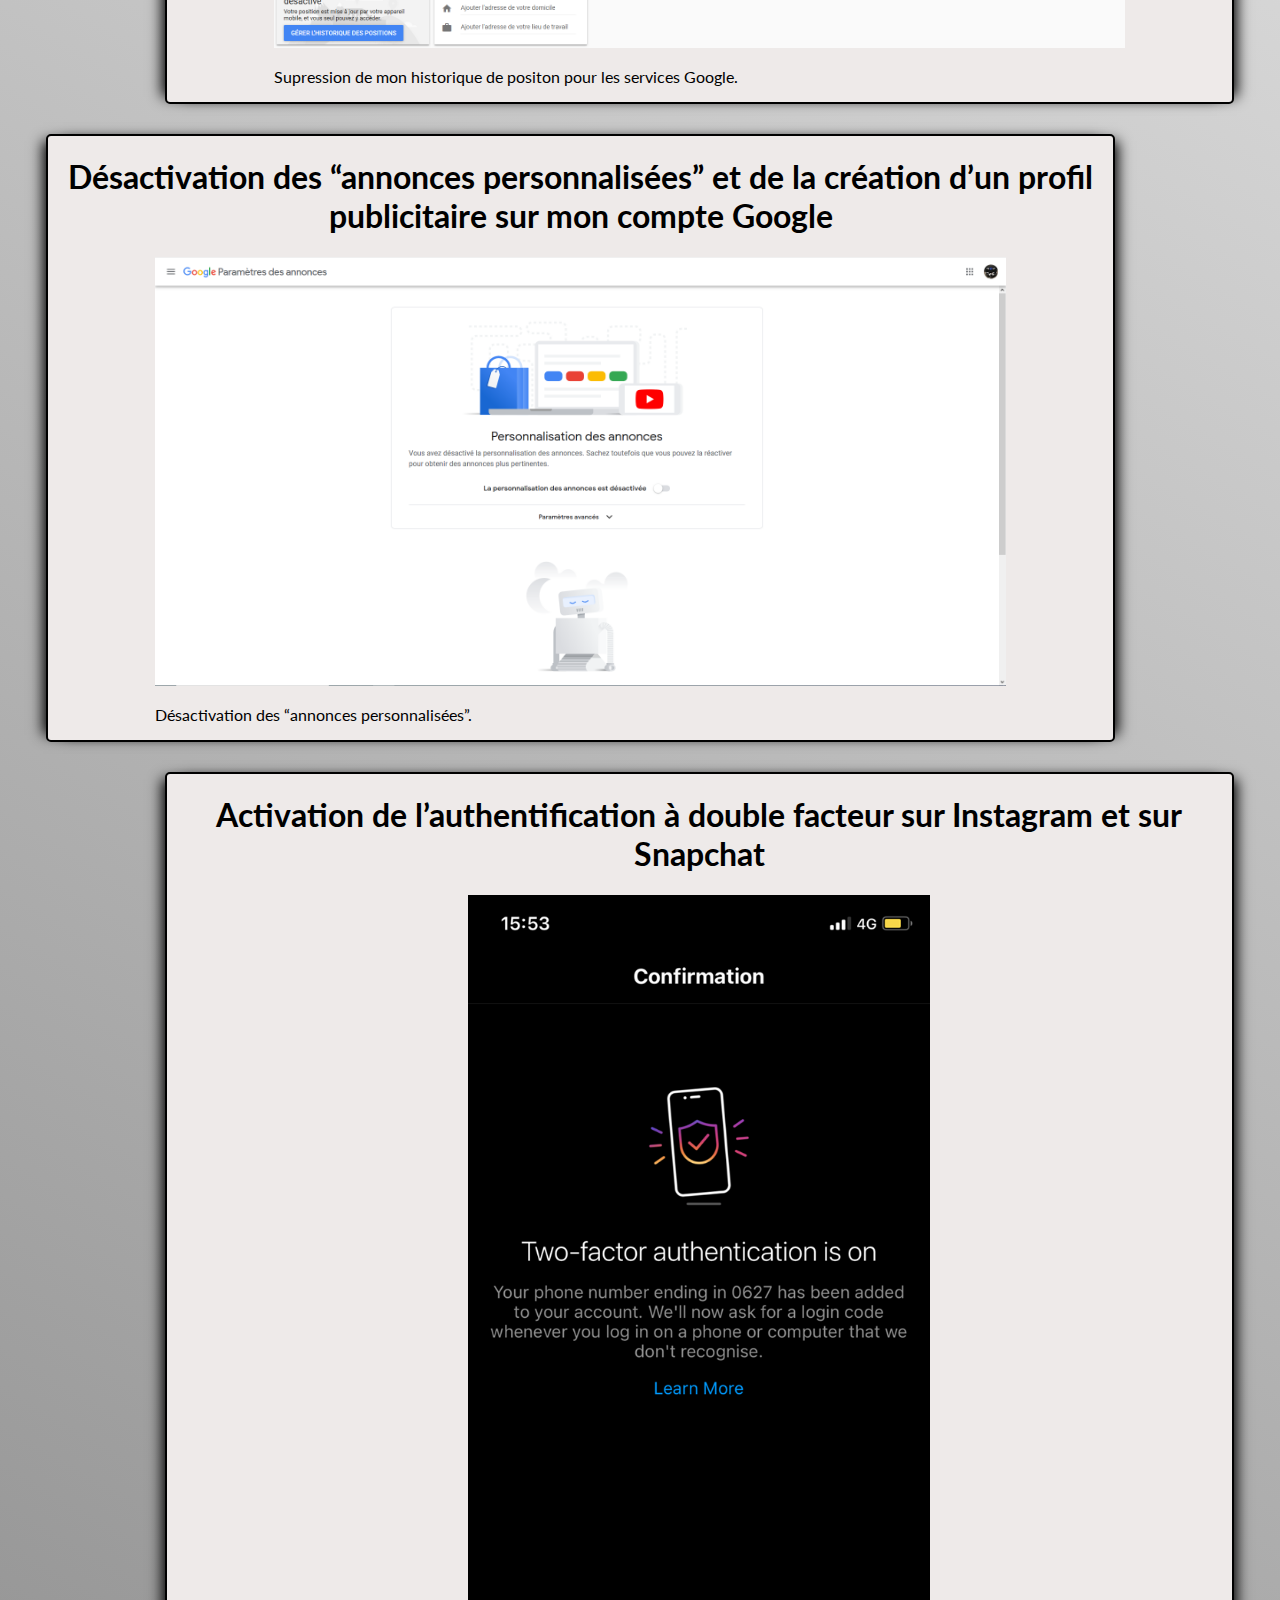
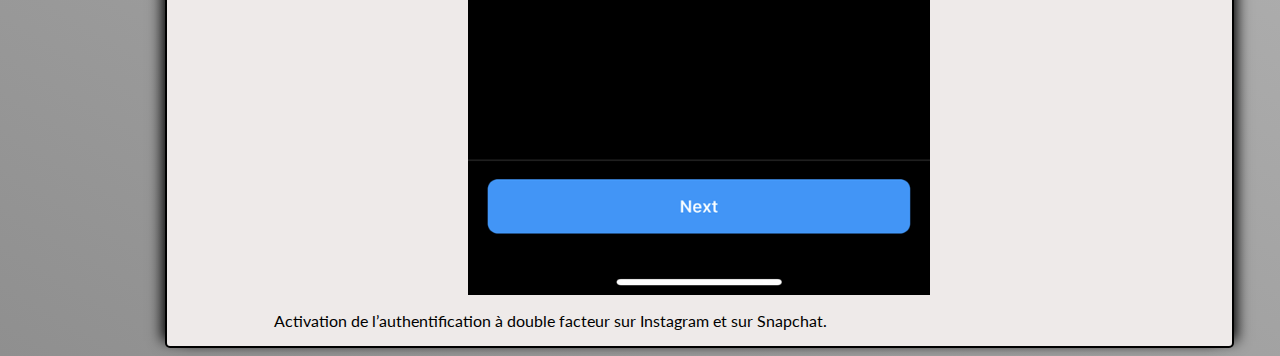
==== commit f92c2fca: "Version finale" ====
--- a/procedures.html
+++ b/procedures.html
@@ -1,7 +1,7 @@
 <!DOCTYPE html>
 <html>
 	<head>
-	<title>Page Title</title>
+	<title>SAE 13 - Pluviose Louis</title>
 	<link href="procedures.css" rel="stylesheet">
 	<link rel="preconnect" href="https://fonts.googleapis.com">
 	<link rel="preconnect" href="https://fonts.gstatic.com" crossorigin>
--- a/procedures.css
+++ b/procedures.css
@@ -1,6 +1,7 @@
 body {
 	font-family: 'Lato', sans-serif;
 	padding: 0% 3% 0% 3%;
+	background: linear-gradient(30deg, rgba(0, 0, 0, 0.44) 0%, rgba(255, 255, 255, 0.65) 100%);
 }
 
 .hautdepage {
